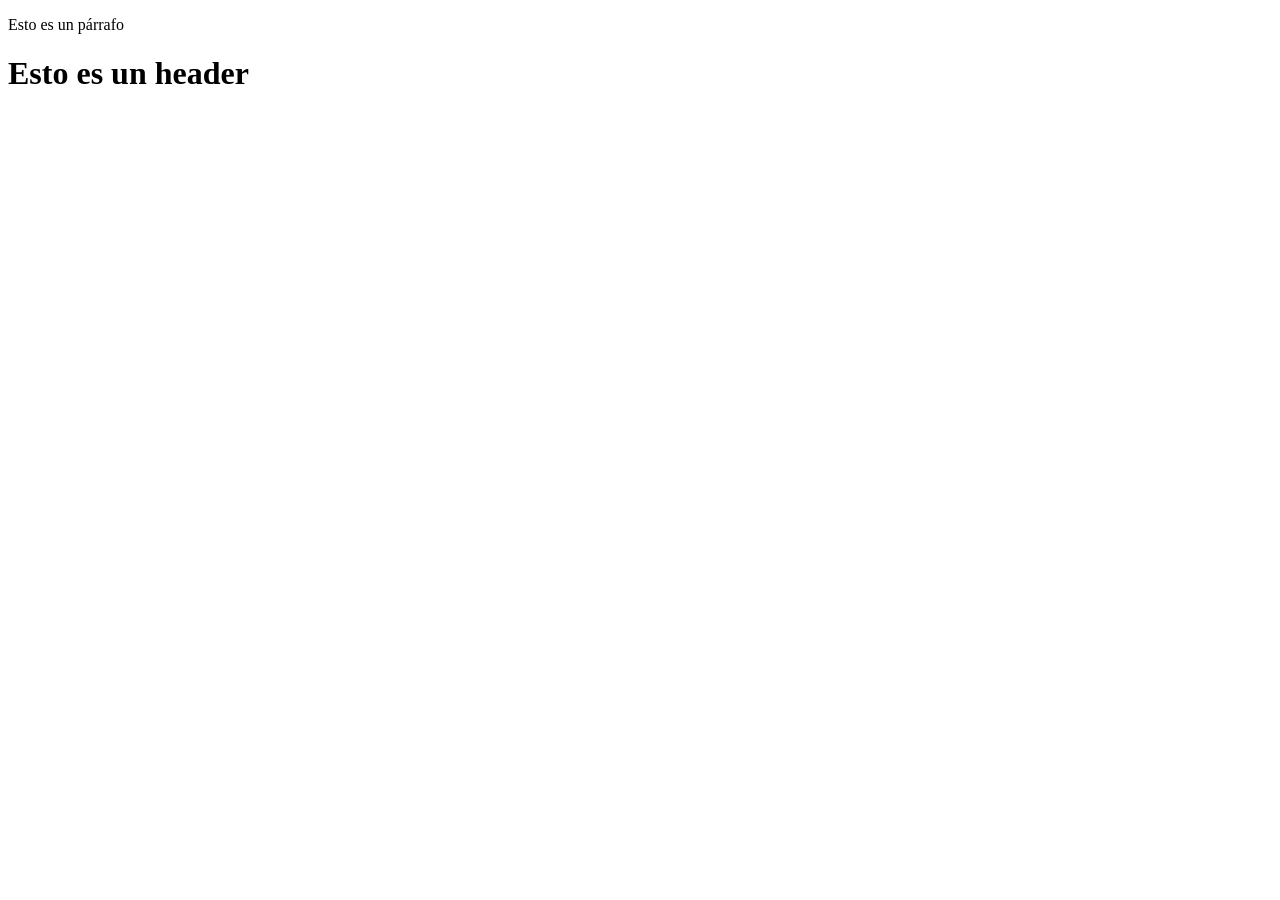
==== page_a.html @ e57a4240 "Agregar pagina a y pagina b" ====
<!DOCTYPE html>
<html>
<head>
<meta charset="utf-8">
<link rel=
"stylesheet" href="styles/style.css">
<title>Pagina A</title>
</head>
<body>
<p>Esto es un párrafo</p>
<h1>Esto es un header</h1>
</body>
</html>
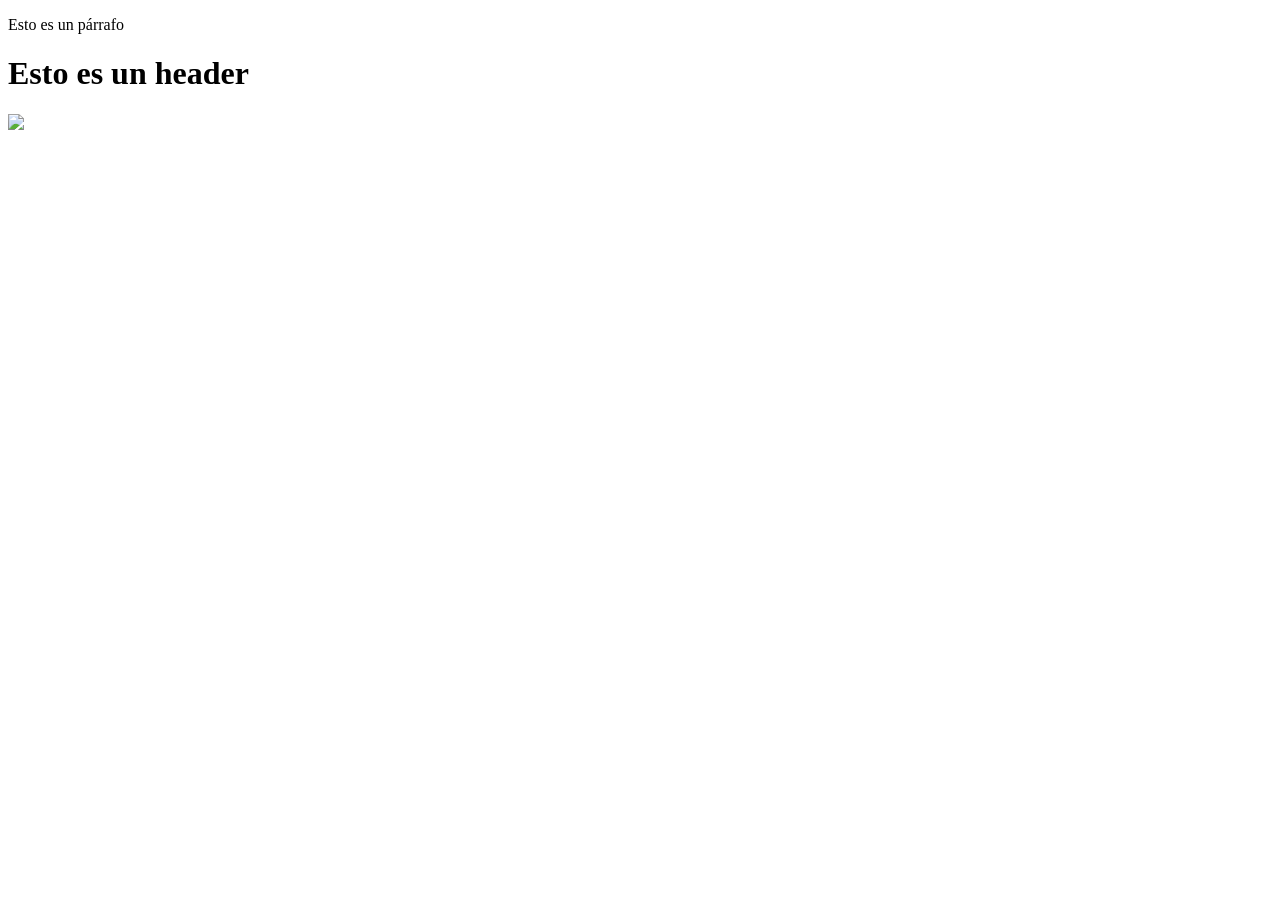
==== commit 5504217e: "cambio h1 verde y imagenes en page b y page a" ====
--- a/page_a.html
+++ b/page_a.html
@@ -9,5 +9,6 @@
 <body>
 <p>Esto es un párrafo</p>
 <h1>Esto es un header</h1>
+<img src="https://ichef.bbci.co.uk/ace/ws/640/cpsprodpb/02F9/production/_104516700_3_spongebob_squarepants__hr.jpg.webp">
 </body>
 </html>
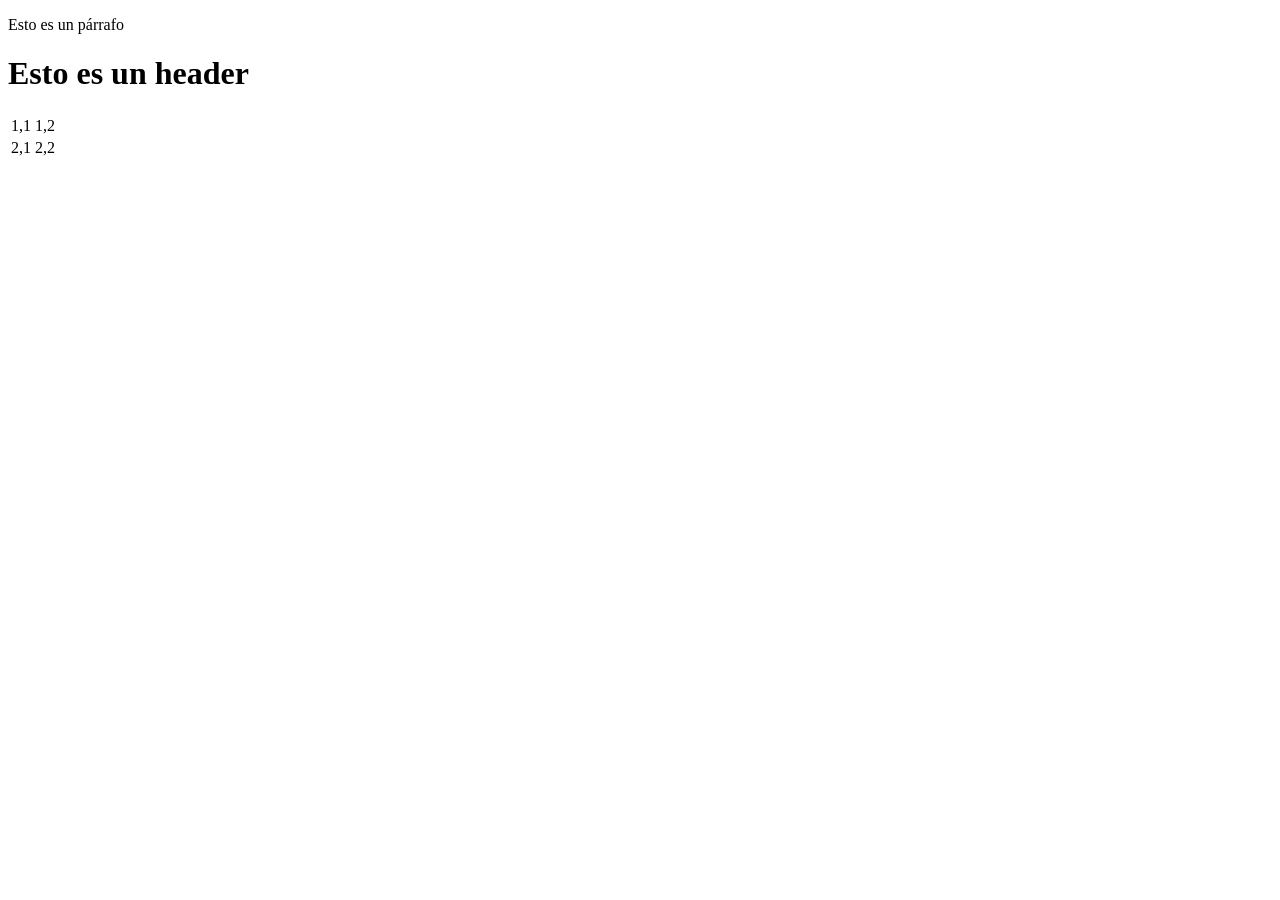
==== commit 9c7e2c8d: "Agregue tabla a page a" ====
--- a/page_a.html
+++ b/page_a.html
@@ -9,6 +9,15 @@
 <body>
 <p>Esto es un párrafo</p>
 <h1>Esto es un header</h1>
-<img src="https://ichef.bbci.co.uk/ace/ws/640/cpsprodpb/02F9/production/_104516700_3_spongebob_squarepants__hr.jpg.webp">
+<table>
+        <tr>
+            <td>1,1</td>
+            <td>1,2</td>
+        </tr>
+        <tr>
+            <td>2,1</td>
+            <td>2,2</td>
+        </tr>
+    </table>
 </body>
 </html>
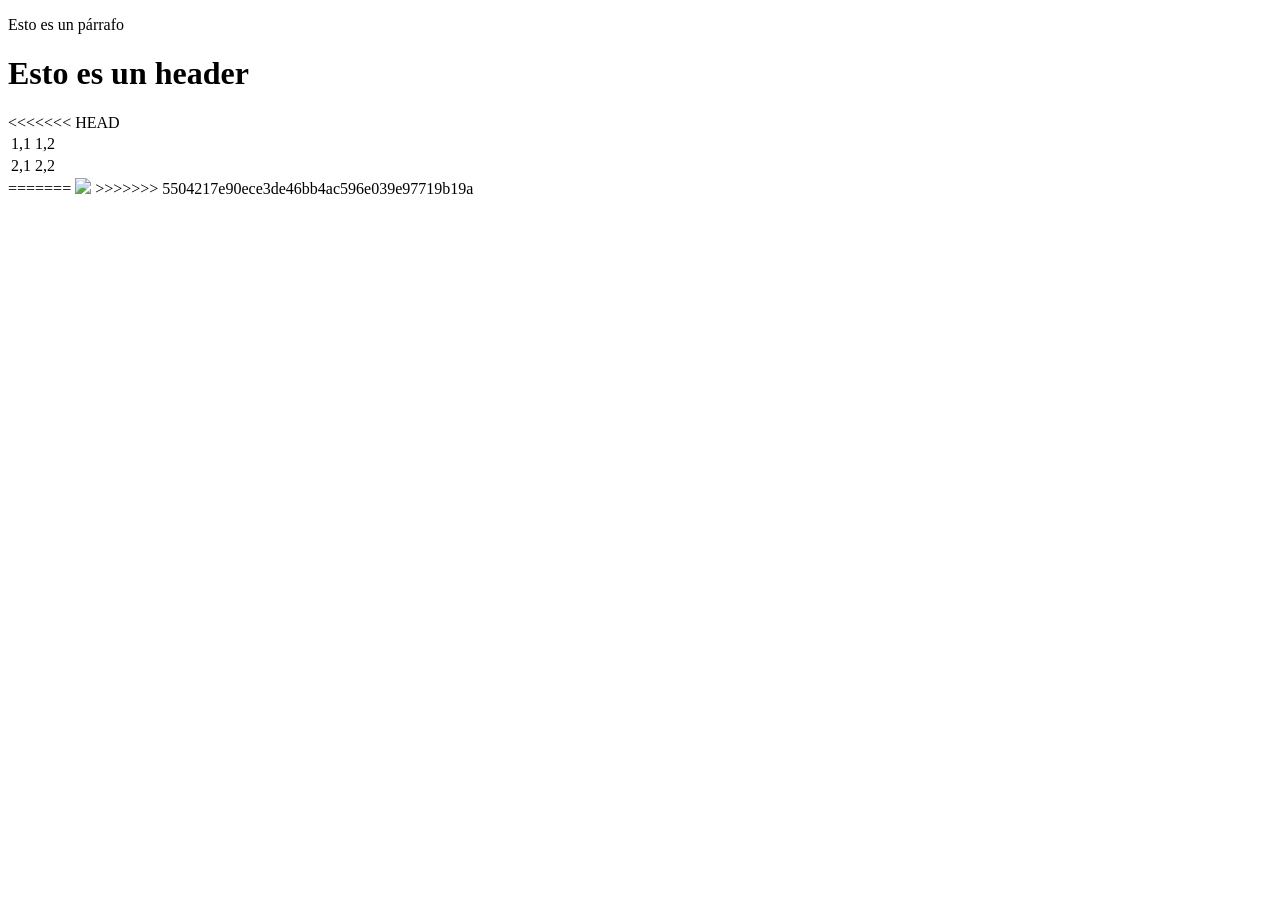
==== commit f7aa26b4: "resolver conflicto en style" ====
--- a/page_a.html
+++ b/page_a.html
@@ -9,6 +9,7 @@
 <body>
 <p>Esto es un párrafo</p>
 <h1>Esto es un header</h1>
+<<<<<<< HEAD
 <table>
         <tr>
             <td>1,1</td>
@@ -19,5 +20,8 @@
             <td>2,2</td>
         </tr>
     </table>
+=======
+<img src="https://ichef.bbci.co.uk/ace/ws/640/cpsprodpb/02F9/production/_104516700_3_spongebob_squarepants__hr.jpg.webp">
+>>>>>>> 5504217e90ece3de46bb4ac596e039e97719b19a
 </body>
 </html>
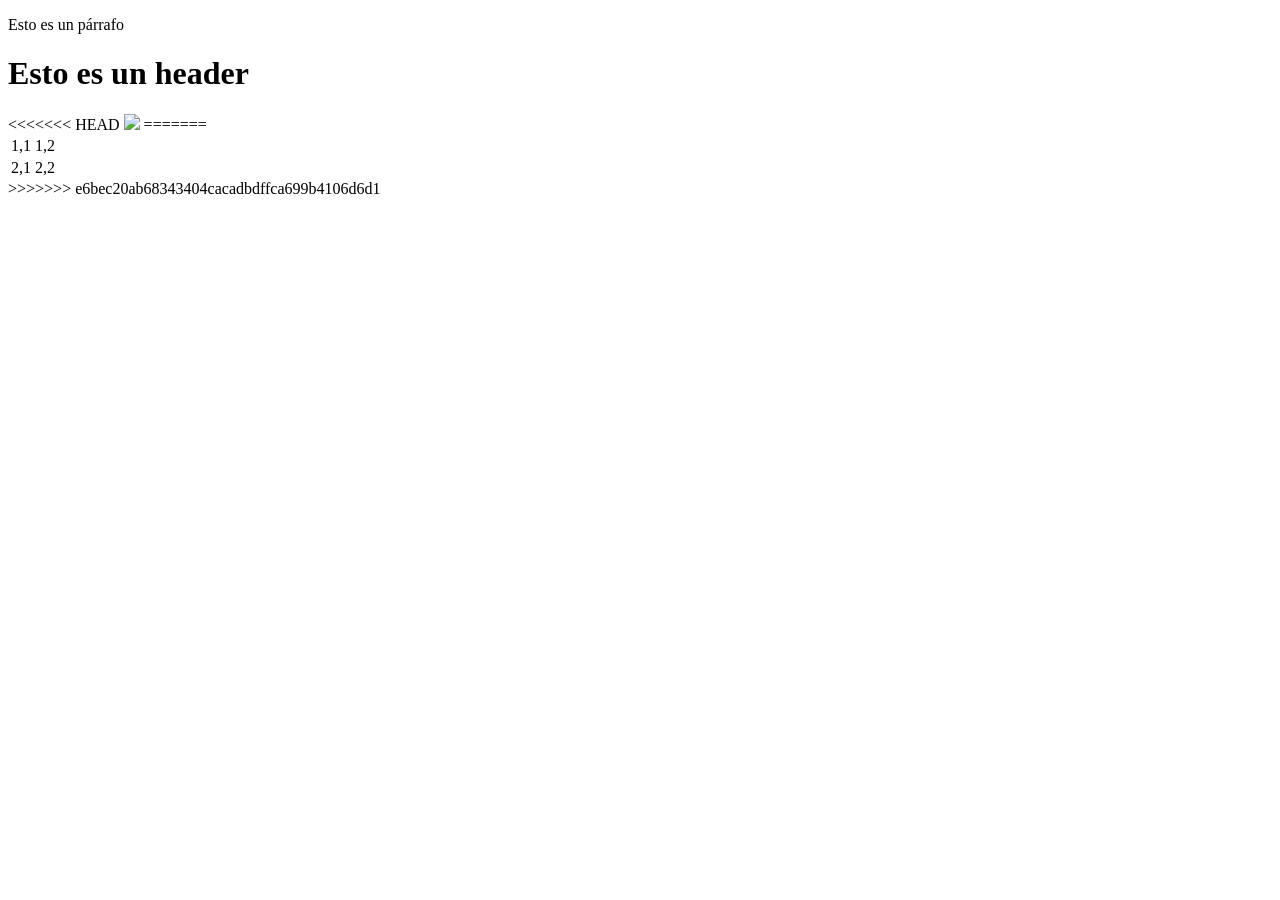
==== commit 689280f1: "Merge branch 'feature_1' of github.com:MiguelCanales1/TAREA_3_3.5_CM # Conflicts: #	page_a.html #	pa" ====
--- a/page_a.html
+++ b/page_a.html
@@ -10,6 +10,8 @@
 <p>Esto es un párrafo</p>
 <h1>Esto es un header</h1>
 <<<<<<< HEAD
+<img src="https://ichef.bbci.co.uk/ace/ws/640/cpsprodpb/02F9/production/_104516700_3_spongebob_squarepants__hr.jpg.webp">
+=======
 <table>
         <tr>
             <td>1,1</td>
@@ -20,8 +22,6 @@
             <td>2,2</td>
         </tr>
     </table>
-=======
-<img src="https://ichef.bbci.co.uk/ace/ws/640/cpsprodpb/02F9/production/_104516700_3_spongebob_squarepants__hr.jpg.webp">
->>>>>>> 5504217e90ece3de46bb4ac596e039e97719b19a
+>>>>>>> e6bec20ab68343404cacadbdffca699b4106d6d1
 </body>
 </html>
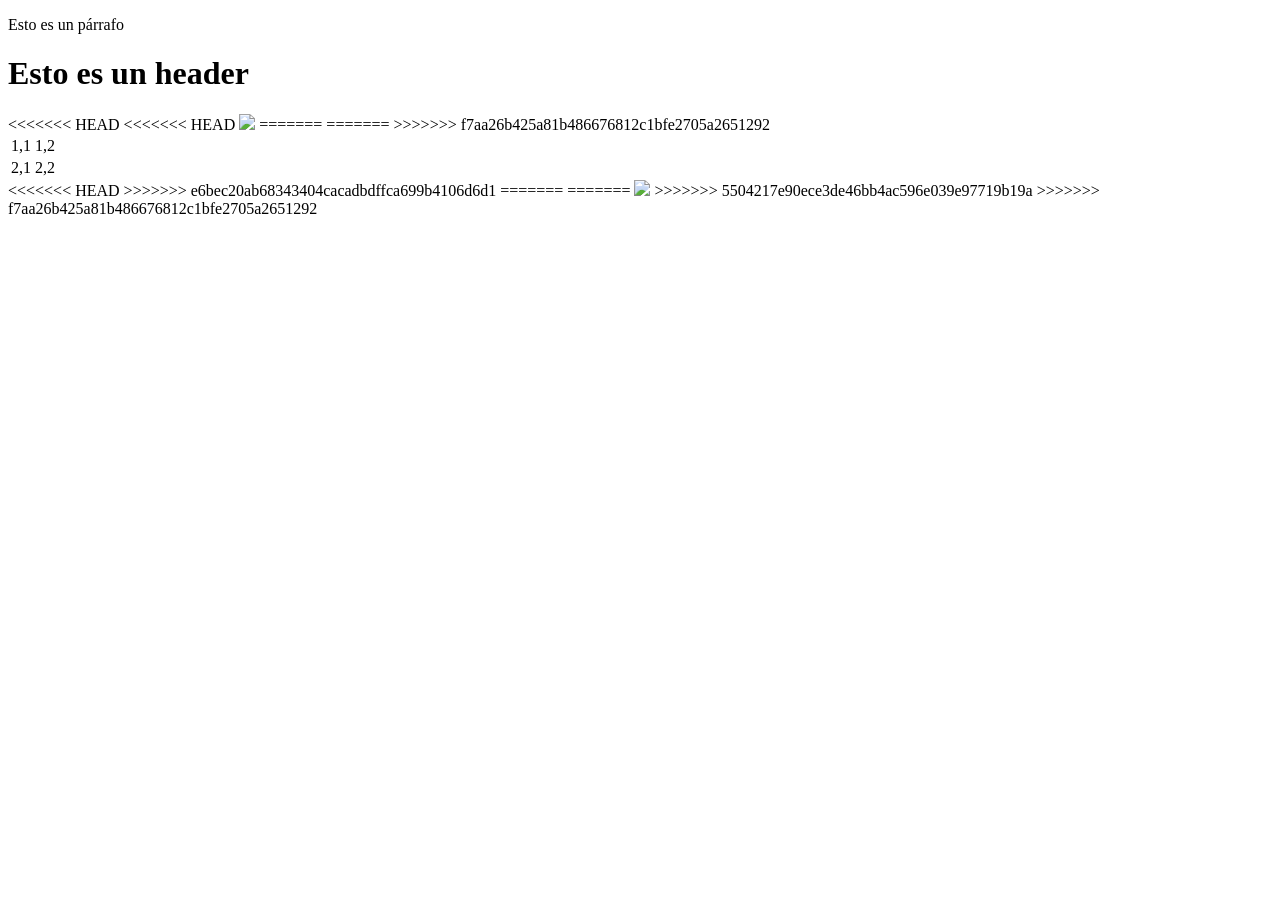
==== commit 8f6d876a: "Merge branch 'main' of github.com:MiguelCanales1/TAREA_3_3.5_CM * 'main' of github.com:MiguelCanales" ====
--- a/page_a.html
+++ b/page_a.html
@@ -10,8 +10,11 @@
 <p>Esto es un párrafo</p>
 <h1>Esto es un header</h1>
 <<<<<<< HEAD
+<<<<<<< HEAD
 <img src="https://ichef.bbci.co.uk/ace/ws/640/cpsprodpb/02F9/production/_104516700_3_spongebob_squarepants__hr.jpg.webp">
 =======
+=======
+>>>>>>> f7aa26b425a81b486676812c1bfe2705a2651292
 <table>
         <tr>
             <td>1,1</td>
@@ -22,6 +25,12 @@
             <td>2,2</td>
         </tr>
     </table>
+<<<<<<< HEAD
 >>>>>>> e6bec20ab68343404cacadbdffca699b4106d6d1
+=======
+=======
+<img src="https://ichef.bbci.co.uk/ace/ws/640/cpsprodpb/02F9/production/_104516700_3_spongebob_squarepants__hr.jpg.webp">
+>>>>>>> 5504217e90ece3de46bb4ac596e039e97719b19a
+>>>>>>> f7aa26b425a81b486676812c1bfe2705a2651292
 </body>
 </html>
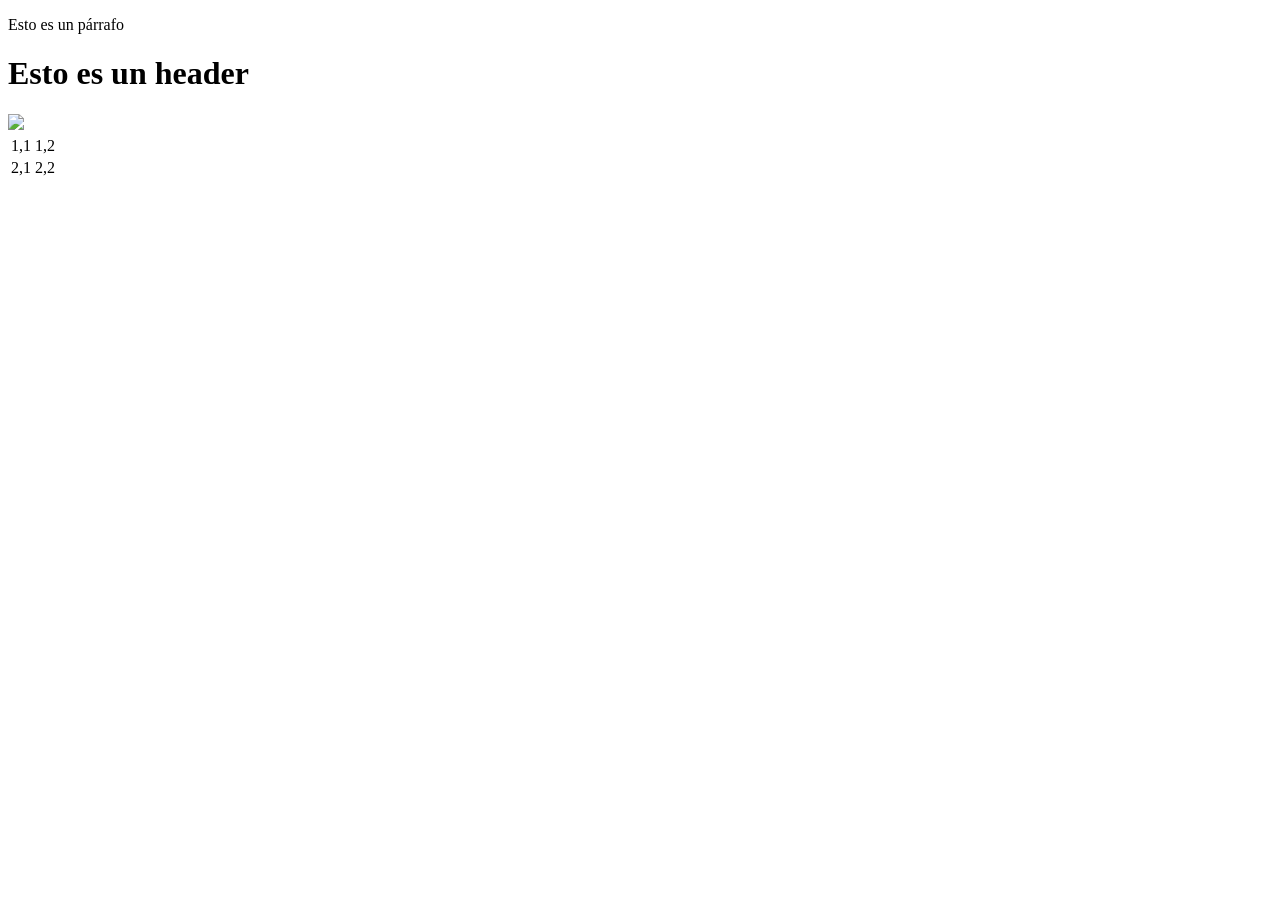
==== commit efdc06a8: "fix merge conflict en page a" ====
--- a/page_a.html
+++ b/page_a.html
@@ -9,12 +9,9 @@
 <body>
 <p>Esto es un párrafo</p>
 <h1>Esto es un header</h1>
-<<<<<<< HEAD
-<<<<<<< HEAD
+
 <img src="https://ichef.bbci.co.uk/ace/ws/640/cpsprodpb/02F9/production/_104516700_3_spongebob_squarepants__hr.jpg.webp">
-=======
-=======
->>>>>>> f7aa26b425a81b486676812c1bfe2705a2651292
+
 <table>
         <tr>
             <td>1,1</td>
@@ -25,12 +22,6 @@
             <td>2,2</td>
         </tr>
     </table>
-<<<<<<< HEAD
->>>>>>> e6bec20ab68343404cacadbdffca699b4106d6d1
-=======
-=======
-<img src="https://ichef.bbci.co.uk/ace/ws/640/cpsprodpb/02F9/production/_104516700_3_spongebob_squarepants__hr.jpg.webp">
->>>>>>> 5504217e90ece3de46bb4ac596e039e97719b19a
->>>>>>> f7aa26b425a81b486676812c1bfe2705a2651292
+
 </body>
 </html>
